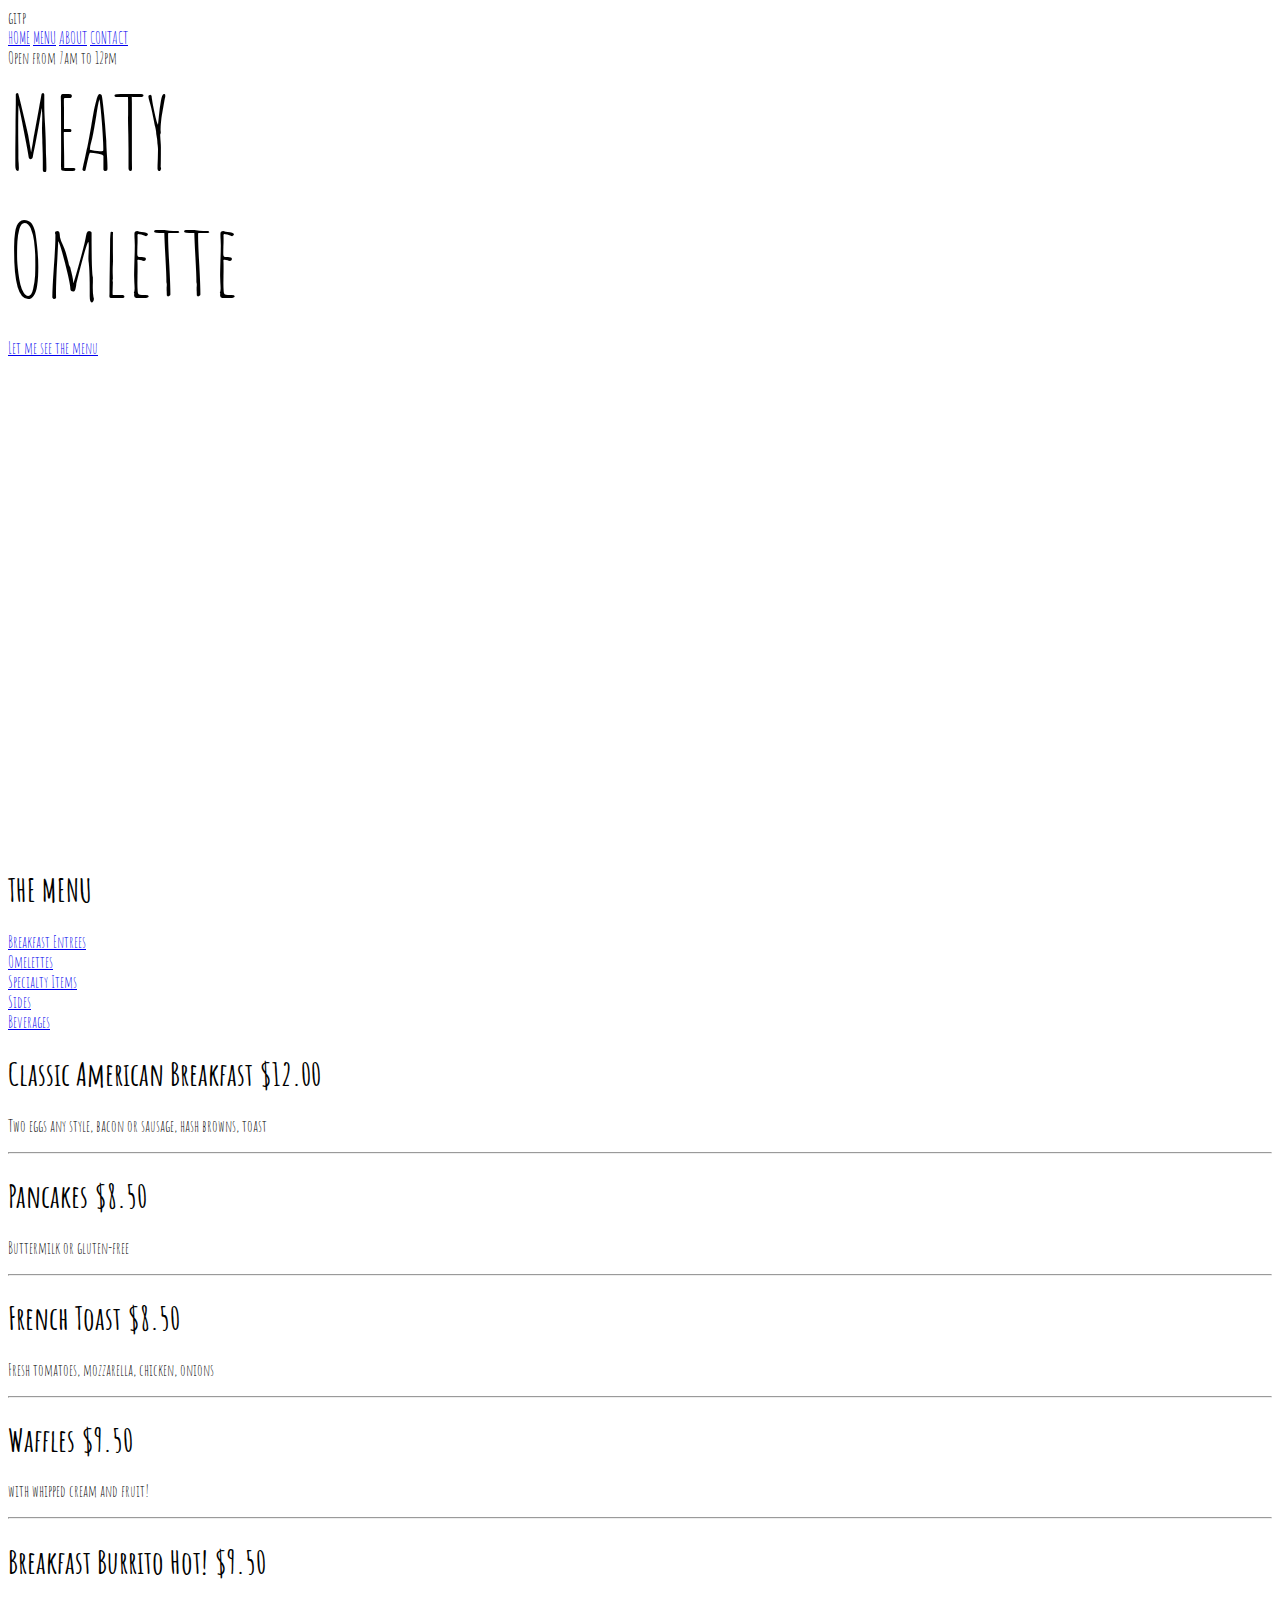
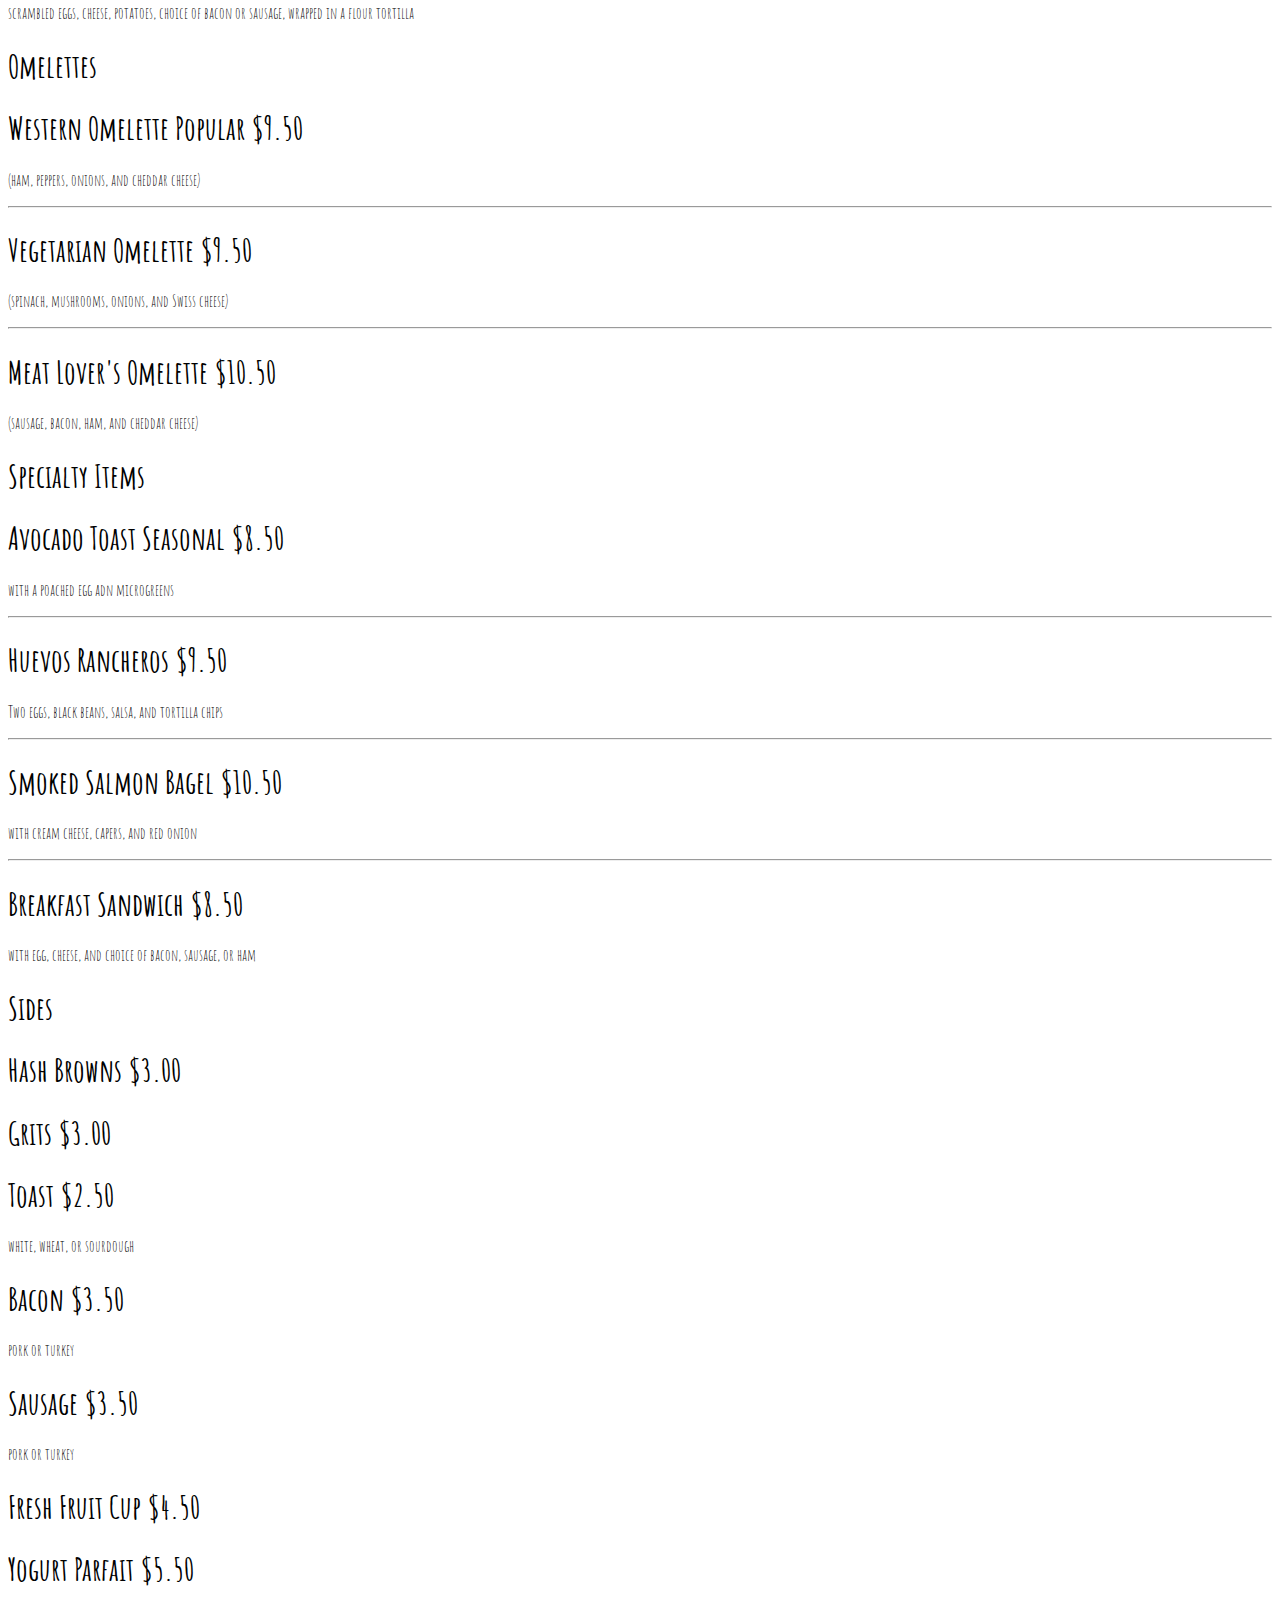
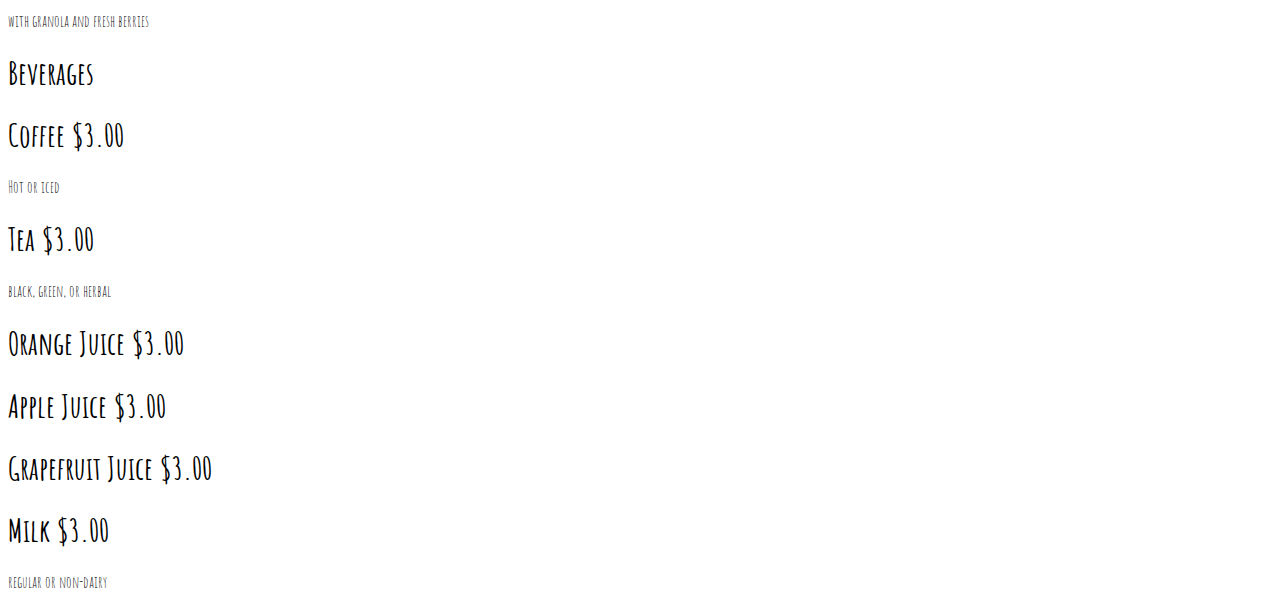
==== index.html @ c24ab14e "Remove test" ====
<!DOCTYPE html>
<!--NEED TO MAKE OWN CSS AND JS-->
<html lang="en">gitp
<head>
    <meta charset="UTF-8">
    <title>Breakfast Club Cafe</title>
    <meta name="viewport" content="width=device-width, initial-scale=1">
    <link rel="stylesheet" href="stylesheet.css">
    <!--<script src="https://www.w3schools.com/lib/w3.js"></script>-->
    <link rel="stylesheet" href="https://fonts.googleapis.com/css?family=Amatic+SC">
    <style>
        body, h1, h2, h3, h4, h5, h6 {
            font-family: "Amatic SC", sans-serif;
        }
    </style>
</head>
<body>
    <!-- Start Content -->
    <div id="home" class="content">

        <!-- Navbar (Sits on top) -->
        <div class="topbar xlarge black opacity-min">
            <a href="#home" class="bar-item button">HOME</a>
            <a href="#menu" class="bar-item button">MENU</a>
            <a href="#about" class="bar-item button">ABOUT</a>
            <a href="#contact" class="bar-item button">CONTACT</a>
        </div>

        <!-- Header image -->
        <div style="height:800px; background-image:url('meat_lover.png'); background-size:cover"
             class="display-container grayscale-min">
            <div class="display-bottomleft">
                <span class="tag xlarge">Open from 7am to 12pm</span>
            </div>
            <div class="display-middle center">
                <span class="text-white" style="font-size:100px">MEATY<br>Omlette</span>
                <p><a href="#menu" class="button xxlarge black">Let me see the menu</a></p>
            </div>
        </div>

        <!-- Menu -->
        <div id="menu" class="container black xxlarge padding-64">
            <h1 class="center jumbo padding-32">THE MENU</h1>
            <div class="row center border border-dark-grey">
                <a href="#breakfast_entrees"><div class="third padding-large red">Breakfast Entrees</div></a>
                <a href="#omelettes"><div class="third padding-large hover-red">Omelettes</div></a>
                <a href="#specialty_items"><div class="third padding-large hover-red">Specialty Items</div></a>
                <a href="#sides"><div class="third padding-large hover-red">Sides</div></a>
                <a href="#beverages"><div class="third padding-large hover-red">Beverages</div></a>
            </div>

            <div id="breakfast_entrees" class="container white padding-32">
                <h1><b>Classic American Breakfast</b> <span class="right tag dark-grey round">$12.00</span></h1>
                <p class="text-grey">Two eggs any style, bacon or sausage, hash browns, toast</p>
                <hr>
                <h1><b>Pancakes</b> <span class="right tag dark-grey round">$8.50</span></h1>
                <p class="text-grey">Buttermilk or gluten-free</p>
                <hr>
                <h1><b>French Toast</b> <span class="right tag dark-grey round">$8.50</span></h1>
                <p class="text-grey">Fresh tomatoes, mozzarella, chicken, onions</p>
                <hr>
                <h1><b>Waffles</b> <span class="right tag dark-grey round">$9.50</span></h1>
                <p class="text-grey">with whipped cream and fruit!</p>
                <hr>
                <h1><b>Breakfast Burrito</b> <span class="tag red round">Hot!</span>
                <span class="right tag dark-grey round">$9.50</span></h1>
                <p class="text-grey">scrambled eggs, cheese, potatoes, choice of bacon or sausage, wrapped in a flour tortilla</p>
            </div>

            <h1 id="omelettes" class="center jumbo padding-32">Omelettes</h1>
                <div class="container white padding-32">
                <h1><b>Western Omelette</b> <span class="tag grey round">Popular</span>
                <span class="right tag dark-grey round">$9.50</span></h1>
                <p class="text-grey">(ham, peppers, onions, and cheddar cheese)</p>
                <hr>
                <h1><b>Vegetarian Omelette</b> <span class="right tag dark-grey round">$9.50</span></h1>
                <p class="text-grey">(spinach, mushrooms, onions, and Swiss cheese)</p>
                <hr>
                <h1><b>Meat Lover's Omelette</b> <span class="right tag dark-grey round">$10.50</span></h1>
                <p class="text-grey">(sausage, bacon, ham, and cheddar cheese)</p>
            </div>

            <h1 id="specialty_items" class="center jumbo padding-32">Specialty Items</h1>
            <div class="container white padding-32">
                <h1><b>Avocado Toast</b> <span class="tag grey round">Seasonal</span>
                <span class="right tag dark-grey round">$8.50</span></h1>
                <p class="text-grey">with a poached egg adn microgreens</p>
                <hr>
                <h1><b>Huevos Rancheros</b> <span class="right tag dark-grey round">$9.50</span></h1>
                <p class="text-grey">Two eggs, black beans, salsa, and tortilla chips</p>
                <hr>
                <h1><b>Smoked Salmon Bagel</b> <span class="right tag dark-grey round">$10.50</span></h1>
                <p class="text-grey">with cream cheese, capers, and red onion</p>
                <hr>
                <h1><b>Breakfast Sandwich</b> <span class="right tag dark-grey round">$8.50</span></h1>
                <p class="text-grey">with egg, cheese, and choice of bacon, sausage, or ham</p>
            </div>

            <h1 id="sides" class="center jumbo padding-32">Sides</h1>
            <div class="container white padding-32">
                <h1><b>Hash Browns</b> <span class="right tag dark-grey round">$3.00</span></h1>
                <h1><b>Grits</b> <span class="right tag dark-grey round">$3.00</span></h1>
                <h1><b>Toast</b> <span class="right tag dark-grey round">$2.50</span></h1>
                <p class="text-grey">white, wheat, or sourdough</p>
                <h1><b>Bacon</b> <span class="right tag dark-grey round">$3.50</span></h1>
                <p class="text-grey">pork or turkey</p>
                <h1><b>Sausage</b> <span class="right tag dark-grey round">$3.50</span></h1>
                <p class="text-grey">pork or turkey</p>
                <h1><b>Fresh Fruit Cup</b> <span class="right tag dark-grey round">$4.50</span></h1>
                <h1><b>Yogurt Parfait</b> <span class="right tag dark-grey round">$5.50</span></h1>
                <p class="text-grey">with granola and fresh berries</p>
            </div>

            <h1 id="beverages" class="center jumbo padding-32">Beverages</h1>
            <div class="container white padding-32">
                <h1><b>Coffee</b> <span class="right tag dark-grey round">$3.00</span></h1>
                <p class="text-grey">Hot or iced</p>
                <h1><b>Tea</b> <span class="right tag dark-grey round">$3.00</span></h1>
                <p class="text-grey">black, green, or herbal</p>
                <h1><b>Orange Juice</b> <span class="right tag dark-grey round">$3.00</span></h1>
                <h1><b>Apple Juice</b> <span class="right tag dark-grey round">$3.00</span></h1>
                <h1><b>Grapefruit Juice</b> <span class="right tag dark-grey round">$3.00</span></h1>
                <h1><b>Milk</b> <span class="right tag dark-grey round">$3.00</span></h1>
                <p class="text-grey">regular or non-dairy</p>
            </div>
        </div>
    </div>
</body>
</html>
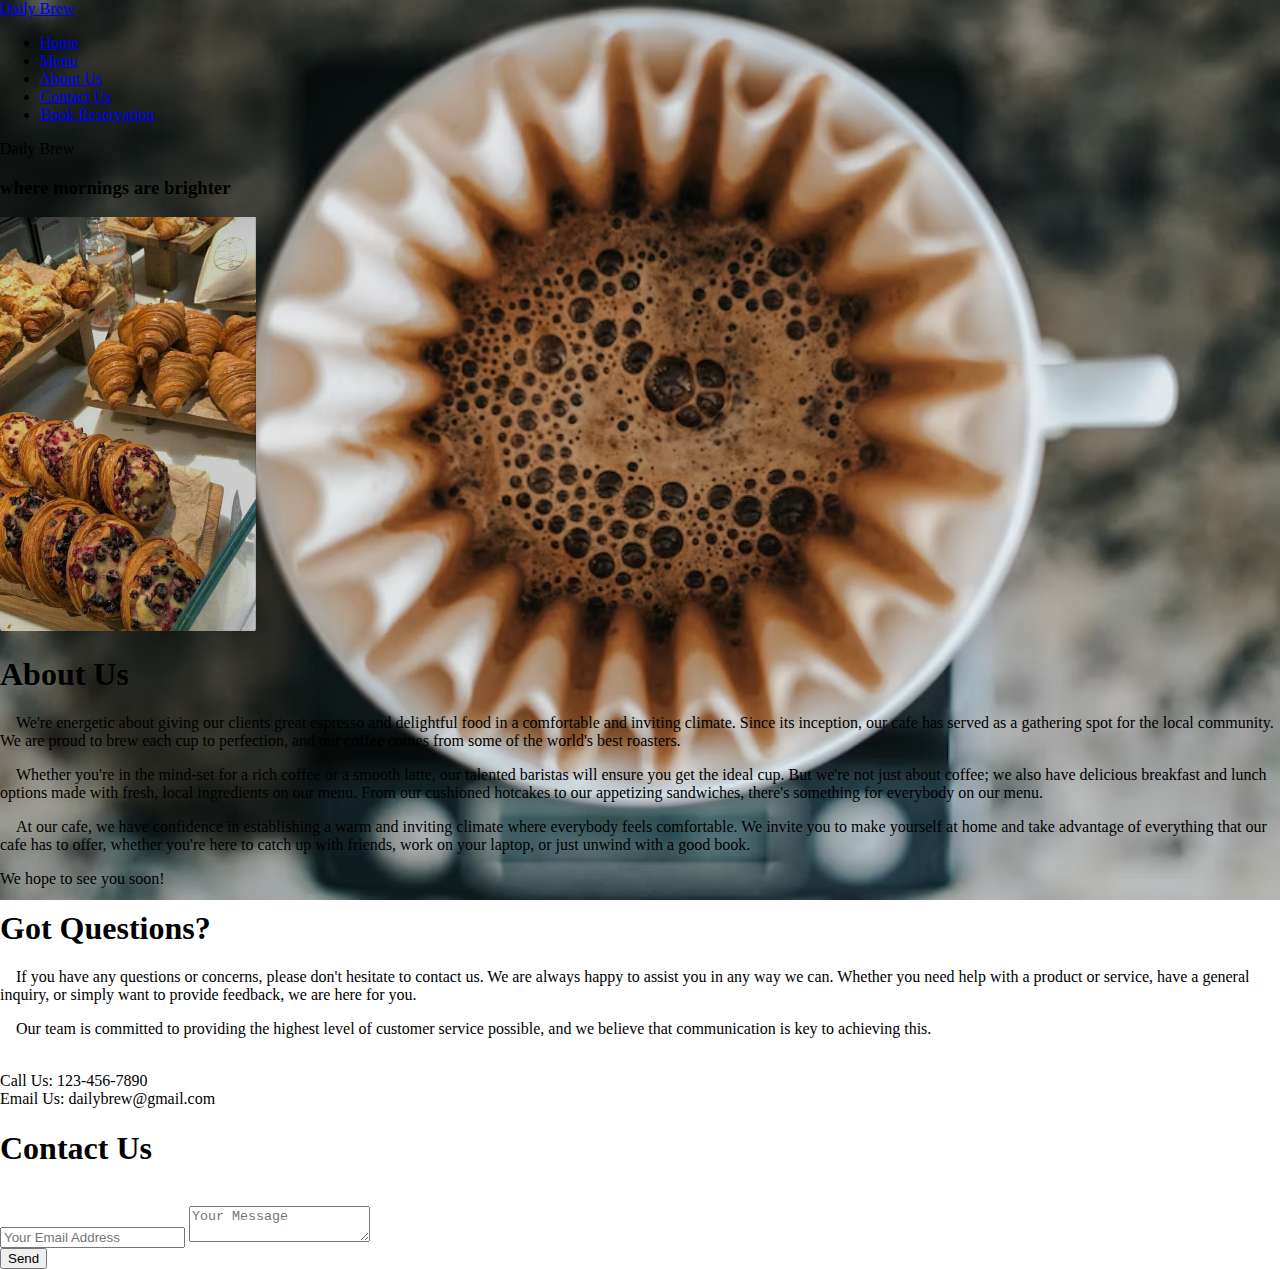
==== commit abf0db74: "Fixed import error and moved script tag" ====
--- a/index.html
+++ b/index.html
@@ -1,129 +1,126 @@
 <!DOCTYPE html>
-<!--NEED TO MAKE OWN CSS AND JS-->
-<html lang="en">gitp
+<html lang="en">
 <head>
-    <meta charset="UTF-8">
-    <title>Breakfast Club Cafe</title>
+    <meta charset ="UTF-8">
     <meta name="viewport" content="width=device-width, initial-scale=1">
-    <link rel="stylesheet" href="stylesheet.css">
-    <!--<script src="https://www.w3schools.com/lib/w3.js"></script>-->
-    <link rel="stylesheet" href="https://fonts.googleapis.com/css?family=Amatic+SC">
-    <style>
-        body, h1, h2, h3, h4, h5, h6 {
-            font-family: "Amatic SC", sans-serif;
-        }
-    </style>
+    <link rel="stylesheet" href="stylesheet_index.css">
+    <title>Daily Brew Cafe</title>
+    <script src="javascript_index.js"></script>
+    <script src="https://ajax.googleapis.com/ajax/libs/jquery/3.6.0/jquery.min.js"></script>
+    <script>
+    $(document).ready(function() {
+        // When the form is submitted
+        $('#contact-form').on('submit', function(e) {
+            e.preventDefault(); // Prevent default form submission behavior
+
+            // Get the form data
+            const formData = $(this).serialize();
+
+            // Send a POST request to the /reserve endpoint
+            $.ajax({
+                type: 'POST',
+                url: '/contact',
+                data: formData,
+                success: function(response) {
+                    // Handle successful response
+                    console.log(response);
+                },
+                error: function(xhr, status, error) {
+                    // Handle error response
+                    console.log(xhr.responseText);
+                }
+            });
+        });
+    });
+    </script>
 </head>
+<style>
+    body {
+        margin: 0;
+        background-image: url('Images/background-coffee-menu.avif');
+        background-repeat: no-repeat;
+        background-attachment: fixed;  
+        background-size: cover;
+}
+</style>
 <body>
-    <!-- Start Content -->
-    <div id="home" class="content">
+<!--navigation header-->
+<section class="header">
+        <a href="index.html" class="logo">Daily Brew</a>
+        
+<nav>
+    <ul>
+        <li><a href="index.html">Home</a></li>
+        <li><a href="menu.html" >Menu</a></li>
+        <li><a href="index.html#about" >About Us</a></li>
+        <li><a href="#contact">Contact Us</a></li>
+        <li><a href="reservation.html" class="button">Book Reservation</a></li>
+    </ul>
+</nav>
+</section>
 
-        <!-- Navbar (Sits on top) -->
-        <div class="topbar xlarge black opacity-min">
-            <a href="#home" class="bar-item button">HOME</a>
-            <a href="#menu" class="bar-item button">MENU</a>
-            <a href="#about" class="bar-item button">ABOUT</a>
-            <a href="#contact" class="bar-item button">CONTACT</a>
-        </div>
+<!--image text-->
+<section class="home" id="home-page">
+  <div class="content">
+    <span class="text">Daily Brew</span>
+    <h3>where mornings are brighter</h3>
+  </div>
+</section>
 
-        <!-- Header image -->
-        <div style="height:800px; background-image:url('meat_lover.png'); background-size:cover"
-             class="display-container grayscale-min">
-            <div class="display-bottomleft">
-                <span class="tag xlarge">Open from 7am to 12pm</span>
-            </div>
-            <div class="display-middle center">
-                <span class="text-white" style="font-size:100px">MEATY<br>Omlette</span>
-                <p><a href="#menu" class="button xxlarge black">Let me see the menu</a></p>
-            </div>
-        </div>
+<!--about us-->
+<section class="about-us" id="about">
 
-        <!-- Menu -->
-        <div id="menu" class="container black xxlarge padding-64">
-            <h1 class="center jumbo padding-32">THE MENU</h1>
-            <div class="row center border border-dark-grey">
-                <a href="#breakfast_entrees"><div class="third padding-large red">Breakfast Entrees</div></a>
-                <a href="#omelettes"><div class="third padding-large hover-red">Omelettes</div></a>
-                <a href="#specialty_items"><div class="third padding-large hover-red">Specialty Items</div></a>
-                <a href="#sides"><div class="third padding-large hover-red">Sides</div></a>
-                <a href="#beverages"><div class="third padding-large hover-red">Beverages</div></a>
+<div class="content">
+    <div class="box"> 
+        <img src="Images/pastries.jpg" class="barista" alt="Pastery Image" style="width:20%;height:auto;">
+    <div class="text-box">
+        <h1 class="header-title">About Us</h1>
+
+           <p>&emsp;We're energetic about giving our clients great espresso and delightful food in a comfortable and inviting climate. Since its inception, our cafe has served as a gathering spot for the local community.
+            
+            We are proud to brew each cup to perfection, and our coffee comes from some of the world's best roasters.</p> 
+            
+            <p>&emsp;Whether you're in the mind-set for a rich coffee or a smooth latte, our talented baristas will ensure you get the ideal cup.
+            
+            But we're not just about coffee; we also have delicious breakfast and lunch options made with fresh, local ingredients on our menu. From our cushioned hotcakes to our appetizing sandwiches, there's something for everybody on our menu.</p>
+            
+            <p>&emsp;At our cafe, we have confidence in establishing a warm and inviting climate where everybody feels comfortable. We invite you to make yourself at home and take advantage of everything that our cafe has to offer, whether you're here to catch up with friends, work on your laptop, or just unwind with a good book.</p>
+            
+           <p>We hope to see you soon!</p>
+    </div>
+</div>   
+</div>
+</section>
+
+<!--footer-->
+<footer class="footer" id="contact">
+    <div class="footer-content">
+        <div class="bottom-section about">
+            <h1 class="logo-text"><span>Got</span> Questions?</h1>
+            <p>&emsp;If you have any questions or concerns, please don't hesitate to contact us. We are always happy to assist you in any way we can. Whether you need help with a product or service, have a general inquiry, or simply want to provide feedback, we are here for you.</p>
+                <p>&emsp;Our team is committed to providing the highest level of customer service possible, and we believe that communication is key to achieving this.
+            </p><br>
+            <div class="contact">
+                <span><i class="phone"></i> Call Us: 123-456-7890</span><br>
+                <span><i class="email"></i> Email Us: dailybrew@gmail.com</span>
             </div>
 
-            <div id="breakfast_entrees" class="container white padding-32">
-                <h1><b>Classic American Breakfast</b> <span class="right tag dark-grey round">$12.00</span></h1>
-                <p class="text-grey">Two eggs any style, bacon or sausage, hash browns, toast</p>
-                <hr>
-                <h1><b>Pancakes</b> <span class="right tag dark-grey round">$8.50</span></h1>
-                <p class="text-grey">Buttermilk or gluten-free</p>
-                <hr>
-                <h1><b>French Toast</b> <span class="right tag dark-grey round">$8.50</span></h1>
-                <p class="text-grey">Fresh tomatoes, mozzarella, chicken, onions</p>
-                <hr>
-                <h1><b>Waffles</b> <span class="right tag dark-grey round">$9.50</span></h1>
-                <p class="text-grey">with whipped cream and fruit!</p>
-                <hr>
-                <h1><b>Breakfast Burrito</b> <span class="tag red round">Hot!</span>
-                <span class="right tag dark-grey round">$9.50</span></h1>
-                <p class="text-grey">scrambled eggs, cheese, potatoes, choice of bacon or sausage, wrapped in a flour tortilla</p>
-            </div>
-
-            <h1 id="omelettes" class="center jumbo padding-32">Omelettes</h1>
-                <div class="container white padding-32">
-                <h1><b>Western Omelette</b> <span class="tag grey round">Popular</span>
-                <span class="right tag dark-grey round">$9.50</span></h1>
-                <p class="text-grey">(ham, peppers, onions, and cheddar cheese)</p>
-                <hr>
-                <h1><b>Vegetarian Omelette</b> <span class="right tag dark-grey round">$9.50</span></h1>
-                <p class="text-grey">(spinach, mushrooms, onions, and Swiss cheese)</p>
-                <hr>
-                <h1><b>Meat Lover's Omelette</b> <span class="right tag dark-grey round">$10.50</span></h1>
-                <p class="text-grey">(sausage, bacon, ham, and cheddar cheese)</p>
-            </div>
-
-            <h1 id="specialty_items" class="center jumbo padding-32">Specialty Items</h1>
-            <div class="container white padding-32">
-                <h1><b>Avocado Toast</b> <span class="tag grey round">Seasonal</span>
-                <span class="right tag dark-grey round">$8.50</span></h1>
-                <p class="text-grey">with a poached egg adn microgreens</p>
-                <hr>
-                <h1><b>Huevos Rancheros</b> <span class="right tag dark-grey round">$9.50</span></h1>
-                <p class="text-grey">Two eggs, black beans, salsa, and tortilla chips</p>
-                <hr>
-                <h1><b>Smoked Salmon Bagel</b> <span class="right tag dark-grey round">$10.50</span></h1>
-                <p class="text-grey">with cream cheese, capers, and red onion</p>
-                <hr>
-                <h1><b>Breakfast Sandwich</b> <span class="right tag dark-grey round">$8.50</span></h1>
-                <p class="text-grey">with egg, cheese, and choice of bacon, sausage, or ham</p>
-            </div>
-
-            <h1 id="sides" class="center jumbo padding-32">Sides</h1>
-            <div class="container white padding-32">
-                <h1><b>Hash Browns</b> <span class="right tag dark-grey round">$3.00</span></h1>
-                <h1><b>Grits</b> <span class="right tag dark-grey round">$3.00</span></h1>
-                <h1><b>Toast</b> <span class="right tag dark-grey round">$2.50</span></h1>
-                <p class="text-grey">white, wheat, or sourdough</p>
-                <h1><b>Bacon</b> <span class="right tag dark-grey round">$3.50</span></h1>
-                <p class="text-grey">pork or turkey</p>
-                <h1><b>Sausage</b> <span class="right tag dark-grey round">$3.50</span></h1>
-                <p class="text-grey">pork or turkey</p>
-                <h1><b>Fresh Fruit Cup</b> <span class="right tag dark-grey round">$4.50</span></h1>
-                <h1><b>Yogurt Parfait</b> <span class="right tag dark-grey round">$5.50</span></h1>
-                <p class="text-grey">with granola and fresh berries</p>
-            </div>
-
-            <h1 id="beverages" class="center jumbo padding-32">Beverages</h1>
-            <div class="container white padding-32">
-                <h1><b>Coffee</b> <span class="right tag dark-grey round">$3.00</span></h1>
-                <p class="text-grey">Hot or iced</p>
-                <h1><b>Tea</b> <span class="right tag dark-grey round">$3.00</span></h1>
-                <p class="text-grey">black, green, or herbal</p>
-                <h1><b>Orange Juice</b> <span class="right tag dark-grey round">$3.00</span></h1>
-                <h1><b>Apple Juice</b> <span class="right tag dark-grey round">$3.00</span></h1>
-                <h1><b>Grapefruit Juice</b> <span class="right tag dark-grey round">$3.00</span></h1>
-                <h1><b>Milk</b> <span class="right tag dark-grey round">$3.00</span></h1>
-                <p class="text-grey">regular or non-dairy</p>
-            </div>
+        </div>
+        <div class="bottom-section contact">
+            <h1>Contact Us</h1>
+            <br>
+            <form id="contact-form" action="index.html" method="post">
+                <label>
+                    <input type="email" name="email" class="text-input contact-input" placeholder="Your Email Address">
+                </label>
+                <label>
+                    <textarea name="message" class="text-input contact-input" placeholder="Your Message"></textarea>
+                </label>
+                <br>
+                <button type="submit" class="button">Send</button>
+            </form>
         </div>
     </div>
+</footer>
 </body>
 </html>
